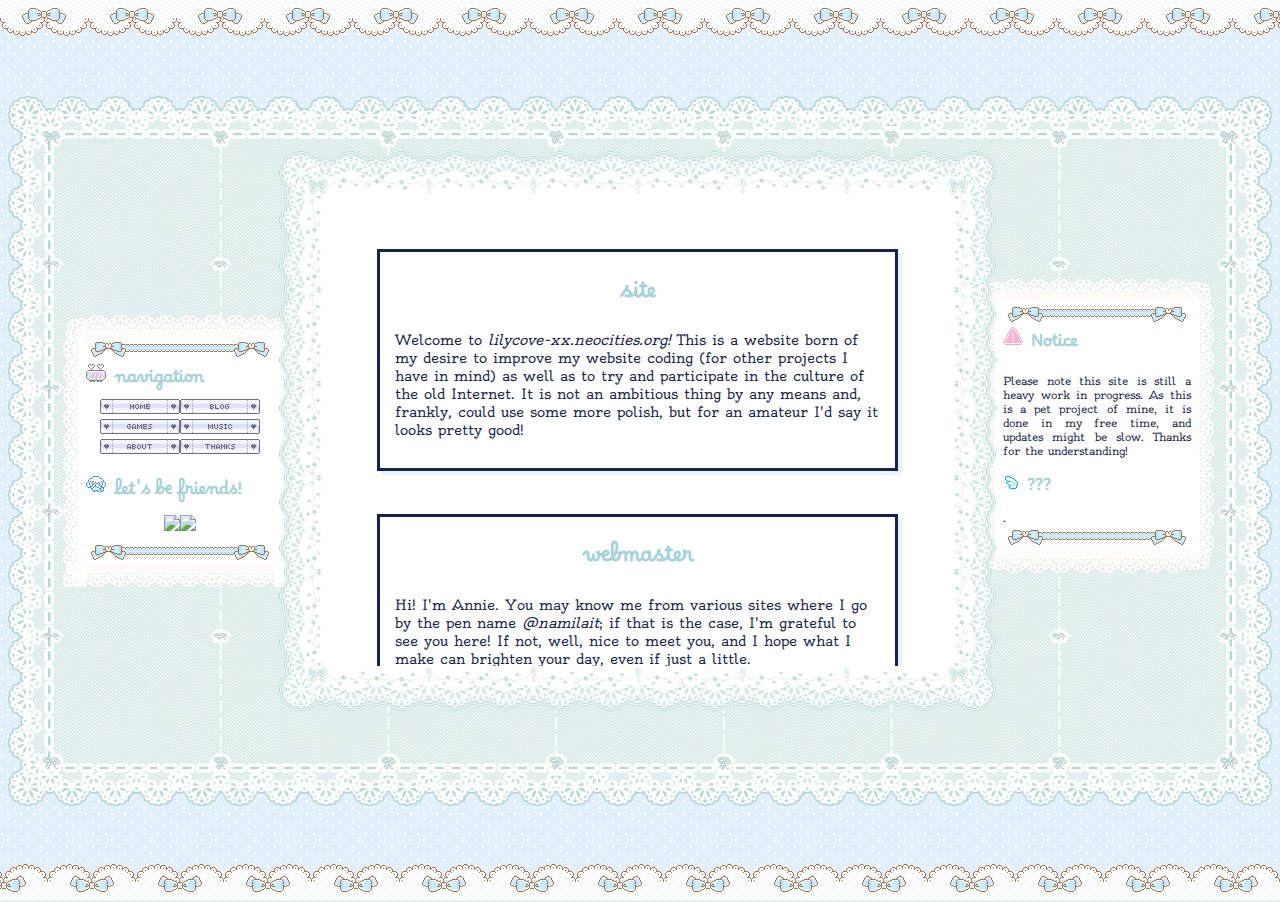
==== public/about.html @ 2eb1db56 "added remaining pages and content, fixed some layout kinks" ====
<!DOCTYPE html>
<html lang="en">
    <head>
        <meta charset="utf-8">
        <meta name="viewport" content="width=device-width" />
        <link rel="stylesheet" href="style.css">
        <link rel="icon" type="image/x-icon" href="/images/my_buttons/stamp_still.png">
        <!--custom fonts load: Borel, Kosugi Maru, Oldenburg, Send Flowers-->
        <link rel="preconnect" href="https://fonts.googleapis.com">
        <link rel="preconnect" href="https://fonts.gstatic.com" crossorigin>
        <link href="https://fonts.googleapis.com/css2?family=Borel&family=Kosugi+Maru&family=Oldenburg&:ital,wght@0,400;0,700;0,900;1,400;1,700;1,900&family=Send+Flowers&display=swap" rel="stylesheet">
        <title>about | lilycove-xx</title>
    </head>

    <body>
        
        <div class="layout">
            
            <main>

<!---->
                <div class="lace-top">
                </div>

<!--left sidebar section  code-->

                <section class="left"> 
                
                    <div class = "box-top" >
                    <div class = "top" ></div>
                    </div>

                    <div class = "box-center" >
                    
                        <div class = "box-inner" > 

                            <div class="line-lace">
                                <img src="/images/ribbons/line-ribbon-1.gif">
                            </div>

                            <div class="link">
                                <img src="/images/icon/train.gif"><span class="side-title">navigation</span>
                                    <div class="link-box">
                                        <nav>
                                            <div class="nav-buttons">
                                                <a href="index.html"><img src="images/buttons/12e-home.gif" alt="home"></a>
                                                <a href="blog.html"><img src="images/buttons/12e-blog.gif" alt="blog"></a>
                                                <a href="game.html"><img src="images/buttons/12e-game.gif" alt="game"></a>
                                                <a href="music.html"><img src="images/buttons/12e-music.gif" alt="music"></a>
                                                <a href="about.html"><img src="images/buttons/12e-about.gif" alt="about"></a>
                                                <a href="thanks.html"><img src="images/buttons/12e-thanks.gif" alt="thanks"></a>
                                            </div>
                                        </nav>
                                    </div>
                                </div>

                            <img src="/images/icon/cinna-2.gif"><span class="side-title">let's be friends!</span>
                            
                            <div class="line-lace">
                                <a href="https://lilycove-xx.neocities.org"><img src="/images/my_buttons/button_anim.gif"></a>
                                <a href="https://lilycove-xx.neocities.org"><img src="/images/my_buttons/stamp_anim.gif"></a>
                            </div>
                            <div class="line-lace">
                                <img src="/images/ribbons/line-ribbon-1.gif">
                            </div>
                        </div>

                    <div class = "box-bottom" > 
                        <div class = "bottom" ></div> 
                    </div> 
                
                </section>

<!--center section code-->
                    
                <section class="center">
                    <div>
                        <div>
                            <div class="center-box">
                            
                            <h2 class="main-title">site</h2>
                            <p>Welcome to <em>lilycove-xx.neocities.org!</em> This is a website born of my desire to improve my website coding (for other projects I have in mind)
                                as well as to try and participate in the culture of the old Internet. It is not an ambitious thing by any means and, frankly, could use some more polish,
                                but for an amateur I'd say it looks pretty good!
                            </div>
                            <div class="center-box">
                                <h2 class="main-title">webmaster</h2>
                                <p>Hi! I'm Annie. You may know me from various sites where I go by the pen name <em>@namilait</em>; if that is the case, I'm grateful to see you here!
                                    If not, well, nice to meet you, and I hope what I make can brighten your day, even if just a little.
                                <p>I am a young adult from Romania, but I have lived for good part of my childhood in Italy. I've played videogames as long as I remember, and I have drawn stuff for an equal amount of time.
                                    Not that I have taken the latter seriously until much later, but that's superfluous details!
                                </p>
                                <p>Here's some of my history with tech! I have fiddled with computers ever since I was a 'wee lad', although that mostly consisted of playing with the Office Suite and Paint, as well as browser games. I had an editing phase a few years back,
                                    and I have a passing familiarity with a couple coding languages, including HTML and CSS. No Javascript, I still have to learn it. I'd say that compared to my peers, I'm doing pretty good! (Plus, I know how to sail the seven seas!)
                                </p>
                                <p>
                                    Well, there's nothing much else I need to say... I'd just like to thank you for checking out my little side of the Internet. 
                                </p>
                                </div>
                        </div>
                    </div>

                </section>

<!--right sidebar section code-->

                <section class="right"> 
                
                    <div class = "box-top" >
                        <div class = "top" ></div>
                    </div>

                    <div class = "box-center" >
                    
                        <div class = "box-inner" > 

                            <div class="line-lace">
                                <img src="/images/ribbons/line-ribbon-1.gif">
                            </div>

                            <img src="/images/icon/danger.gif"><span class="side-title">Notice</span>
                            <div class="txt-area">
                                <p class="blurb">Please note this site is still a heavy work in progress.
                                    As this is a pet project of mine, it is done in my free time, and updates might be slow. Thanks for the understanding!</p>
                                </p>
                            </div>

                            <div class="webring">
                                <div class="webring">
                                    <div id="point-center">
                                        <img src="/images/icon/wing.gif"><span class="side-title">???</span>
                                            <div id="inner">
                                                <span class="blurb">.</span>
                                            </div>
                                    </div>
                                </div>  
                            </div>
                            <div class="line-lace">
                                <img src="/images/ribbons/line-ribbon-1.gif">
                            </div>
                        </div>
                    </div>

                    <div class = "box-bottom" > 
                        <div class = "bottom" ></div> 
                    </div> 
                    
                </section>

                <div class="lace-bottom">
                </div>

            </main>

        </div>

    </body>

</html>

<!--credits list tba!

https://lazer-bunny.neocities.org/Resources
https://kawaiimaterials.tumblr.com/Dividers
https://animatedglittergraphics-n-more.tumblr.com/tagged/master%20list
https://rentry.co/outsider
https://rentry.co/cwureful
https://imvu.nekoweb.org/

-->
---- public/style.css ----
/*general*/

body {
background-image: url(images/layout/bg-2.gif);
font-family: 'Oldenburg', 'Kosugi Maru', sans-serif;
color: rgb(22, 36, 75);
}

/*scrollbar section*/

::-webkit-scrollbar {
    width: 10px;
}
 
::-webkit-scrollbar-track {
    -webkit-box-shadow: 0 0 3px rgba(32, 31, 107, 0.185);
    border-radius: 10px;
}
 
::-webkit-scrollbar-thumb {
    border-radius: 10px;
    background-color: rgb(242, 247, 255);
    -webkit-box-shadow: inset 0 0 0px rgba(21, 50, 145, 0); 
    border: 1px dashed #a7b3c5;
}


/*general text*/

.side-title, .main-title, th {
font-family: 'Borel', 'Send Flowers', sans-serif;
margin: 0.5em;
color: rgb(165, 210, 216);
text-shadow: #fff 0px 0px 2px;
font-weight: bold;
}

.side-title {
font-size: 1em;
}

.main-title {
font-size: 1.4em;
text-align: center;
}

a {
color: rgb(221, 197, 252);
text-decoration: none;
font-style: italic;
}

/*layout*/

.layout {
display: flex;
flex-wrap: wrap;
justify-content: center;
align-items: center;
max-width: 1500px;
margin: 0 auto;
margin-top: 6em;
margin-bottom: 6em;
}

main {
display: flex;
flex-direction: row;
flex-wrap: nowrap;
width: 100%;
gap: 1em;
border-width:45px;
padding:10px;
height: 600px;
border-style:solid;
border-image: url("images/layout/pf035-plate-j06.gif") 55 fill round;
}


/*laces*/

.lace-top {
background:url(images/ribbons/ribbon-blue-5.gif);
display: block;
background-repeat: repeat-x;
height: 100px;
position: fixed;
top: 0;
left: 0; 
width: 100%;
}

.lace-bottom {
background:url(images/ribbons/ribbon-blue-5.gif);
display: block;
background-repeat: repeat-x;
height: 100px;
position: fixed;
bottom: 0;
left: 0; 
width: 100%;
rotate: 180deg;
}

.line-lace {
display: flex;
margin:  auto;
padding: 0.3em;
justify-content: center;
align-items: center;  
}

/*sidebar*/

.left, .right {
display: flex;
flex-wrap: wrap;
flex-direction: column;
margin: 0 auto; 
width: 200px;
justify-content: center;
height:100%;
}

.right {
margin-left: -2em;
margin-right: 2.3em;
order: 1;
height:550px;
}
    
.side-title {
text-align: center;
}

.nav-buttons {
display: flex;
flex-wrap: wrap;
justify-content: center;
margin: 0 auto;
padding-bottom: 1em;
}

.nav-area {
display: flex;
flex-wrap: wrap;
margin: 0 auto;
justify-content: center;

}

.news {
display: flex;
flex-direction: column;
flex-wrap: wrap;
margin-bottom: 1em;
}

.calendar, .blurb {
font-size: 0.7em;
text-align: justify;
}

.calendar {
font-weight: bold;
}

/*lacebox*/

.top {
background:url(images/layout/frame-white-1/f-ue.gif) repeat-x;
height:23px;
margin:0 23px;
}

.bottom {
background:url(images/layout/frame-white-1/f-sita.gif) repeat-x;
height:23px;
margin:0 23px;
}

.box-top {
background-image:url(images/layout/frame-white-1/f-kado1.gif), url(images/layout/frame-white-1/f-kado2.gif);
background-position:top left, top right;
background-repeat:no-repeat, no-repeat;
height:23px
}

.box-center {
background-image:url(images/layout/frame-white-1/f-migi.gif), url(images/layout/frame-white-1/f-hidari.gif);
background-position:top right, top left;
background-repeat:repeat-y, repeat-y;
}

.box-inner {
background:#fff;
margin:0 23px;
}

.box-bottom {
background-image:url(images/layout/frame-white-1/f-kado3.gif), url(images/layout/frame-white-1/f-kado4.gif);
background-position:top left, top right;
background-repeat:no-repeat, no-repeat;
height:23px;
}

/*main*/
.center {
display: flex;
flex-wrap: nowrap;
width: calc(100% - 400px); /* Subtract sidebar widths */
max-width: 900px;
justify-content: center;
z-index: 2;

border-width:45px;
padding:10px;
height:450px;
overflow-y:auto;
border-style:solid;
border-image: url("images/layout/pf034-plate-i04.gif") 55 fill round;
}

.center-box {
display: block;
flex-wrap: wrap;
justify-content: center;
font-size: 0.9em;
padding: 1em;
overflow-y:auto;
border-style: solid;
border-image: url("/images/layout/ccsh5u.png") 3 fill round;
margin: 3em;
box-shadow: 4px 4px #eaf2ff;
}

footer {
margin-top: auto;
font-size: 0.5em;
font-family: 'Borel', 'Send Flowers', sans-serif;
}
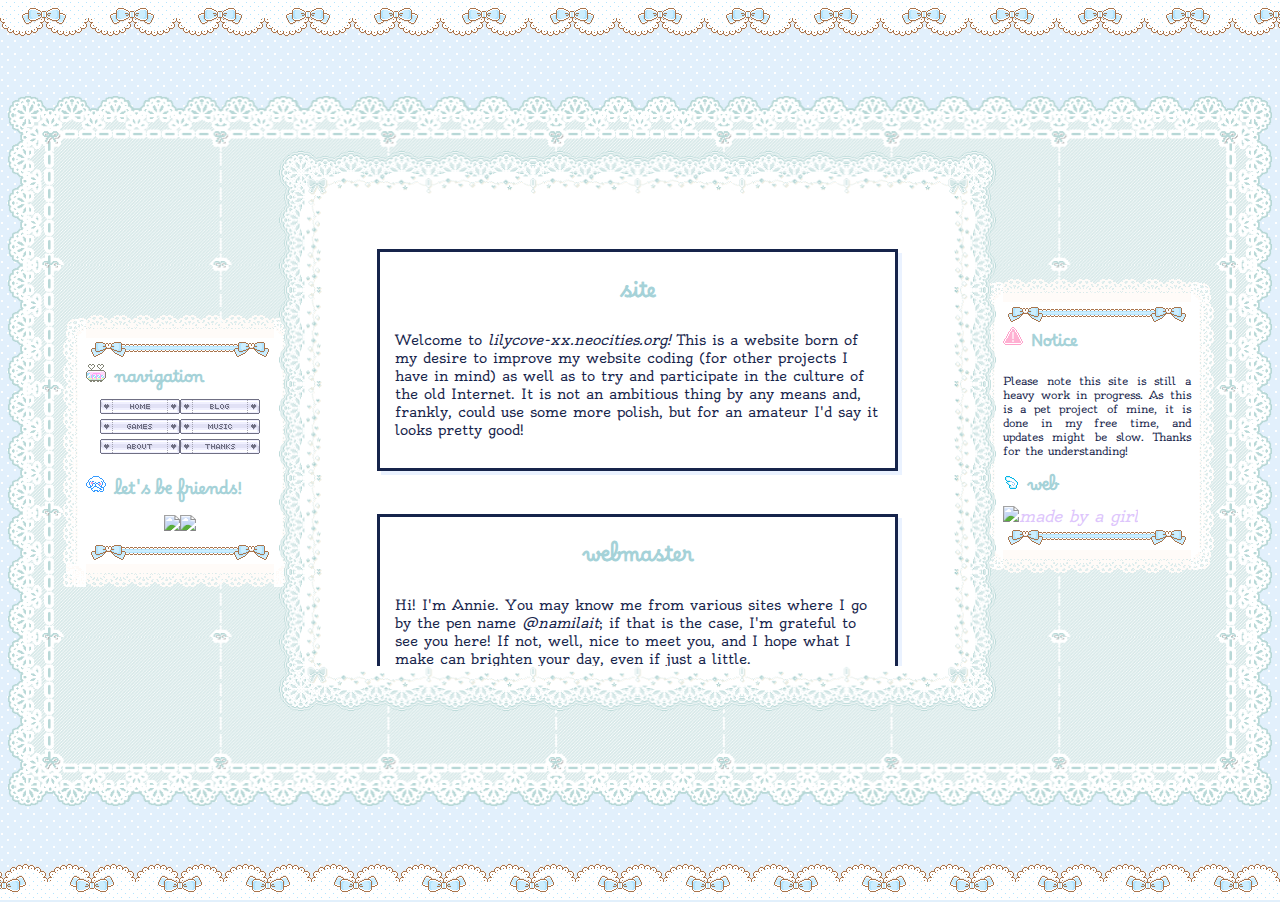
==== commit e0aa33cd: "." ====
--- a/public/about.html
+++ b/public/about.html
@@ -129,9 +129,9 @@
                             <div class="webring">
                                 <div class="webring">
                                     <div id="point-center">
-                                        <img src="/images/icon/wing.gif"><span class="side-title">???</span>
+                                        <img src="/images/icon/wing.gif"><span class="side-title">web</span>
                                             <div id="inner">
-                                                <span class="blurb">.</span>
+                                                <a href="https://lovesick.cafe/grrrl"><img src="/images/web/girl.png" alt="made by a girl"></a>
                                             </div>
                                     </div>
                                 </div>  
